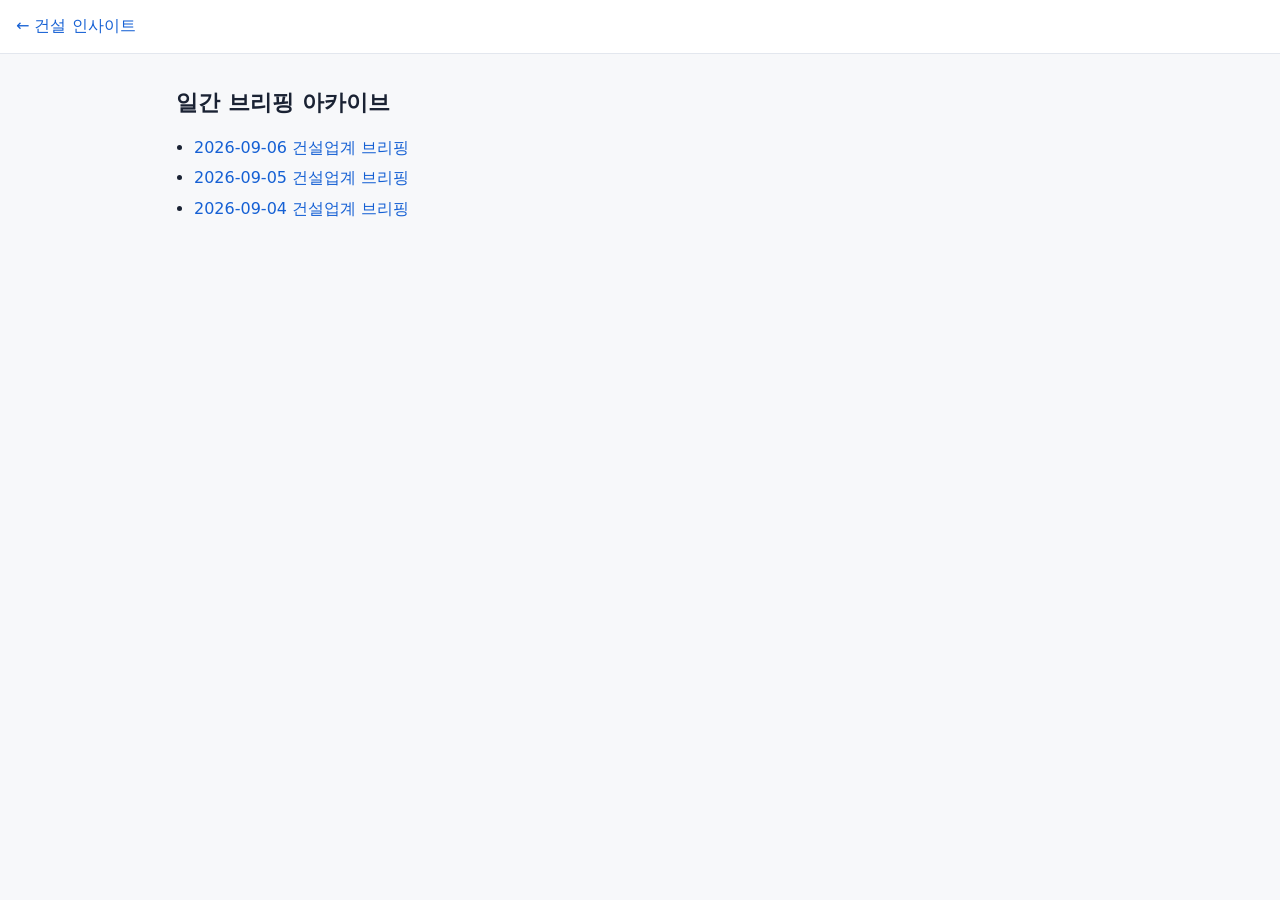
==== site/posts/index.html @ 4375f842 "chore(state): 2026-09-06T00:05:17Z [skip ci]" ====
<!DOCTYPE html>
<html lang="ko">
<head><meta charset="utf-8"><meta name="viewport" content="width=device-width, initial-scale=1">
<title>브리핑 아카이브 | 건설 인사이트</title>
<link rel="stylesheet" href="../style.css"></head>
<body>
<header><a href="../index.html">← 건설 인사이트</a></header>
<main class="post"><h1>일간 브리핑 아카이브</h1><ul><li><a href="2026-09-06.html">2026-09-06 건설업계 브리핑</a></li>
<li><a href="2026-09-05.html">2026-09-05 건설업계 브리핑</a></li>
<li><a href="2026-09-04.html">2026-09-04 건설업계 브리핑</a></li></ul></main>
</body></html>
---- site/style.css ----
:root {
  --bg: #f7f8fa;
  --card: #ffffff;
  --text: #1a2233;
  --muted: #6b7486;
  --line: #e3e7ee;
  --accent: #1560d4;
  --accent-soft: #e8f0fd;
  --warn: #b45309;
  --warn-soft: #fef3c7;
  --danger: #b91c1c;
}
@media (prefers-color-scheme: dark) {
  :root {
    --bg: #11151d;
    --card: #1a202c;
    --text: #e8ecf3;
    --muted: #9aa4b5;
    --line: #2a3242;
    --accent: #5b96ee;
    --accent-soft: #1d2c45;
    --warn: #fbbf24;
    --warn-soft: #3a2e12;
    --danger: #f87171;
  }
}
* { box-sizing: border-box; }
body {
  margin: 0;
  background: var(--bg);
  color: var(--text);
  font-family: "Apple SD Gothic Neo", "Pretendard", "Noto Sans KR", system-ui, sans-serif;
  line-height: 1.55;
}
a { color: var(--accent); text-decoration: none; }
a:hover { text-decoration: underline; }
header {
  padding: 14px 16px;
  border-bottom: 1px solid var(--line);
  background: var(--card);
}
.site-head { display: flex; flex-wrap: wrap; align-items: baseline; gap: 8px 14px; max-width: 960px; margin: 0 auto; }
.site-head h1 { font-size: 1.25rem; margin: 0; }
.site-head p { margin: 0; color: var(--muted); font-size: .85rem; }
main { max-width: 960px; margin: 0 auto; padding: 16px; }
.tabs { display: flex; gap: 6px; margin: 8px 0 14px; flex-wrap: wrap; }
.tabs button {
  border: 1px solid var(--line);
  background: var(--card);
  color: var(--text);
  border-radius: 999px;
  padding: 7px 14px;
  font-size: .9rem;
  cursor: pointer;
}
.tabs button.active { background: var(--accent); border-color: var(--accent); color: #fff; }
.toolbar { display: flex; gap: 8px; margin-bottom: 12px; flex-wrap: wrap; }
.toolbar input, .toolbar select {
  border: 1px solid var(--line);
  background: var(--card);
  color: var(--text);
  border-radius: 8px;
  padding: 8px 10px;
  font-size: .9rem;
}
.toolbar input { flex: 1; min-width: 160px; }
.card {
  background: var(--card);
  border: 1px solid var(--line);
  border-radius: 10px;
  padding: 12px 14px;
  margin-bottom: 10px;
}
.card .title { font-weight: 600; }
.card .meta { color: var(--muted); font-size: .82rem; margin-top: 4px; display: flex; flex-wrap: wrap; gap: 6px 12px; }
.badge {
  display: inline-block;
  border-radius: 6px;
  padding: 1px 8px;
  font-size: .78rem;
  background: var(--accent-soft);
  color: var(--accent);
}
.badge.warn { background: var(--warn-soft); color: var(--warn); }
.badge.due { background: var(--warn-soft); color: var(--danger); font-weight: 700; }
.videos { display: grid; grid-template-columns: repeat(auto-fill, minmax(220px, 1fr)); gap: 12px; }
.video-card img { width: 100%; border-radius: 8px; display: block; background: #000; aspect-ratio: 16/9; object-fit: cover; }
.video-card .title { font-size: .88rem; margin-top: 6px; }
.empty { color: var(--muted); text-align: center; padding: 40px 0; }
.day-group h3 { margin: 18px 0 8px; font-size: .95rem; color: var(--muted); }
.tg-cta {
  display: inline-block;
  background: var(--accent);
  color: #fff !important;
  border-radius: 8px;
  padding: 8px 14px;
  font-size: .9rem;
}
footer { color: var(--muted); font-size: .8rem; padding: 24px 16px; max-width: 960px; margin: 0 auto; }
/* 글 페이지 공용 */
.post h1 { font-size: 1.4rem; }
.post .date, .post .src { color: var(--muted); font-size: .85rem; }
.post .summary { background: var(--accent-soft); border-radius: 8px; padding: 10px 12px; }
.post ul { padding-left: 18px; }
.post li { margin: 6px 0; }
.btn {
  display: inline-block;
  background: var(--accent);
  color: #fff !important;
  border-radius: 8px;
  padding: 10px 16px;
}
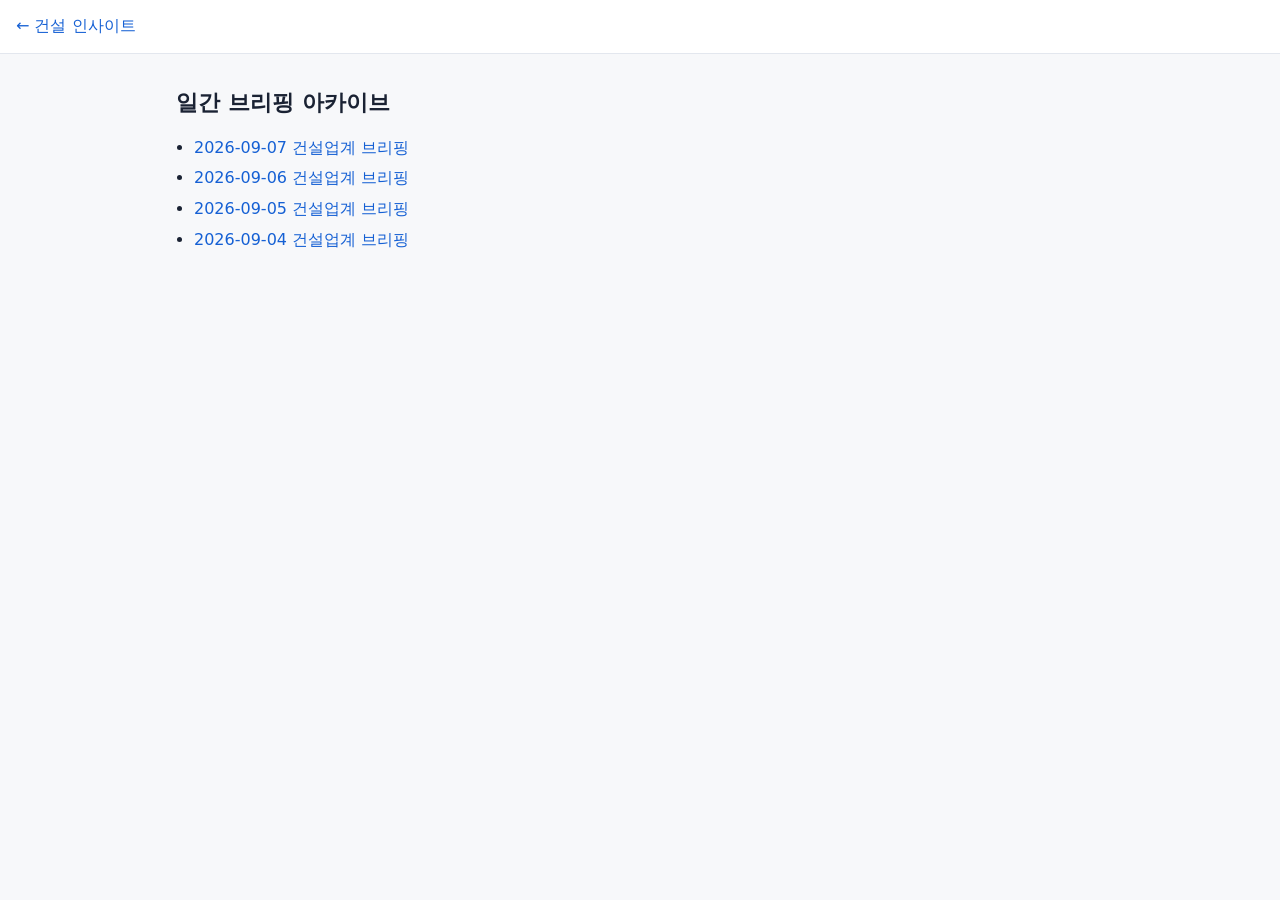
==== commit 37d7103b: "chore(state): 2026-09-07T00:12:38Z [skip ci]" ====
--- a/site/posts/index.html
+++ b/site/posts/index.html
@@ -5,7 +5,8 @@
 <link rel="stylesheet" href="../style.css"></head>
 <body>
 <header><a href="../index.html">← 건설 인사이트</a></header>
-<main class="post"><h1>일간 브리핑 아카이브</h1><ul><li><a href="2026-09-06.html">2026-09-06 건설업계 브리핑</a></li>
+<main class="post"><h1>일간 브리핑 아카이브</h1><ul><li><a href="2026-09-07.html">2026-09-07 건설업계 브리핑</a></li>
+<li><a href="2026-09-06.html">2026-09-06 건설업계 브리핑</a></li>
 <li><a href="2026-09-05.html">2026-09-05 건설업계 브리핑</a></li>
 <li><a href="2026-09-04.html">2026-09-04 건설업계 브리핑</a></li></ul></main>
 </body></html>
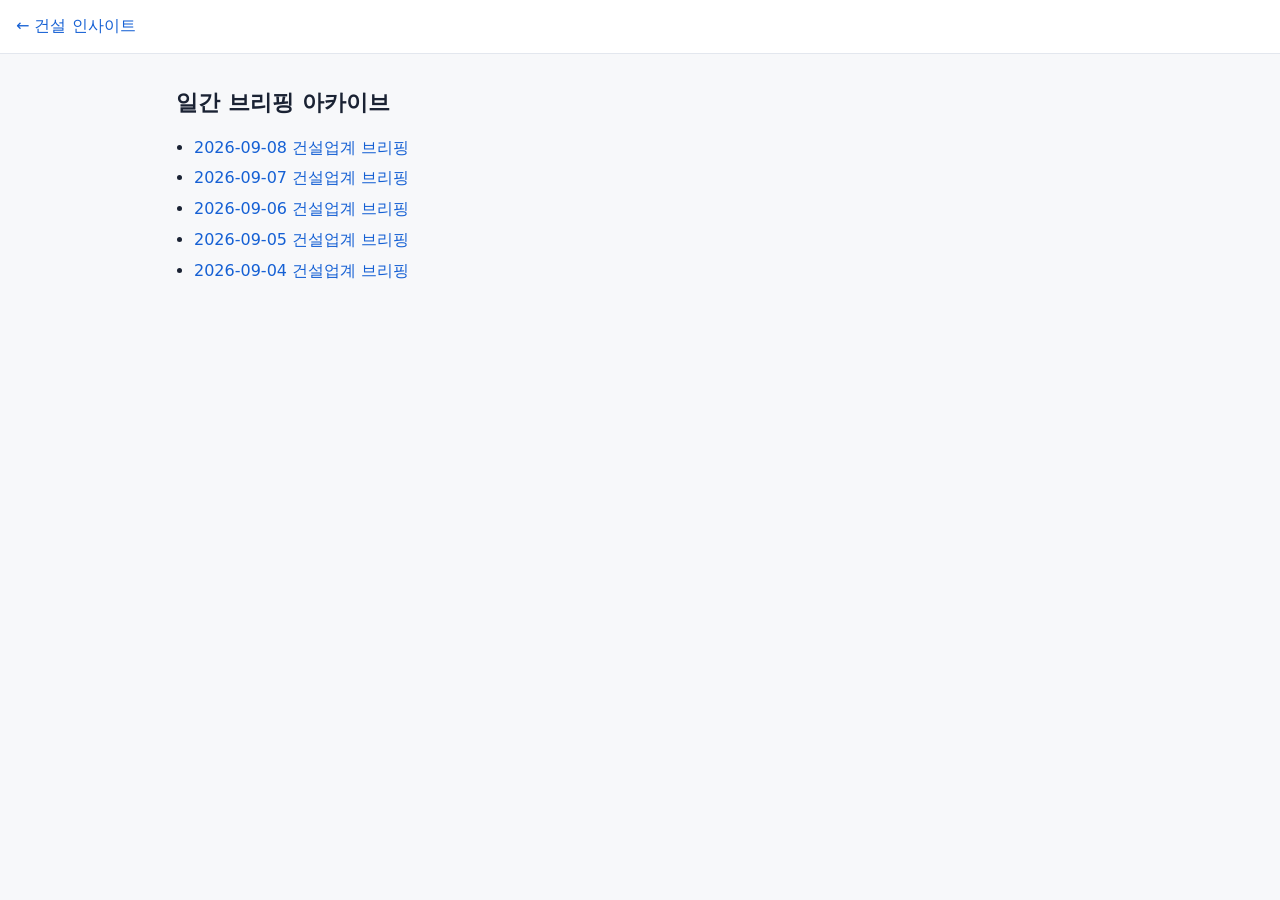
==== commit 2317db9f: "chore(state): 2026-09-07T15:10:31Z [skip ci]" ====
--- a/site/posts/index.html
+++ b/site/posts/index.html
@@ -5,7 +5,8 @@
 <link rel="stylesheet" href="../style.css"></head>
 <body>
 <header><a href="../index.html">← 건설 인사이트</a></header>
-<main class="post"><h1>일간 브리핑 아카이브</h1><ul><li><a href="2026-09-07.html">2026-09-07 건설업계 브리핑</a></li>
+<main class="post"><h1>일간 브리핑 아카이브</h1><ul><li><a href="2026-09-08.html">2026-09-08 건설업계 브리핑</a></li>
+<li><a href="2026-09-07.html">2026-09-07 건설업계 브리핑</a></li>
 <li><a href="2026-09-06.html">2026-09-06 건설업계 브리핑</a></li>
 <li><a href="2026-09-05.html">2026-09-05 건설업계 브리핑</a></li>
 <li><a href="2026-09-04.html">2026-09-04 건설업계 브리핑</a></li></ul></main>
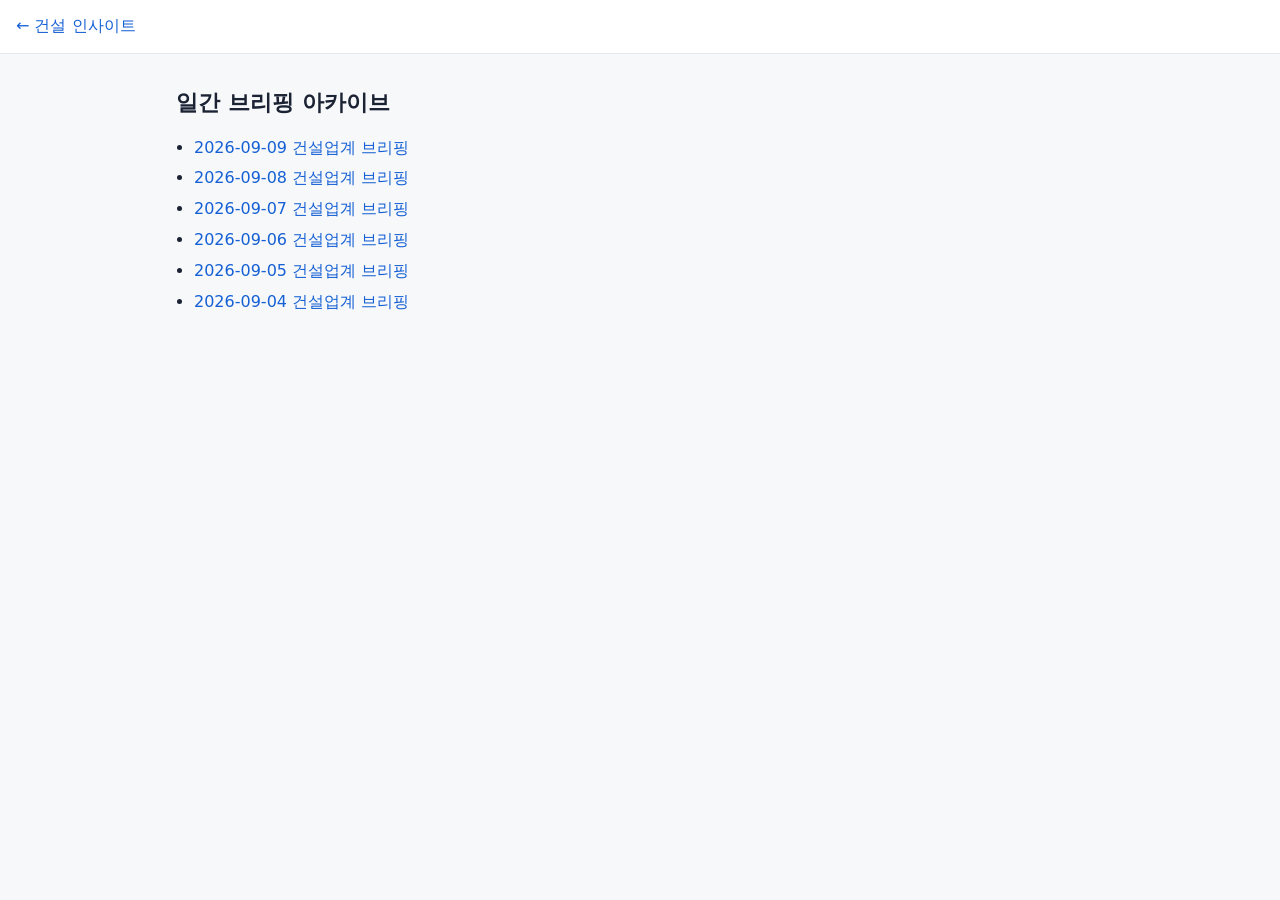
==== commit 6295df5a: "chore(state): 2026-09-09T00:28:40Z [skip ci]" ====
--- a/site/posts/index.html
+++ b/site/posts/index.html
@@ -5,7 +5,8 @@
 <link rel="stylesheet" href="../style.css"></head>
 <body>
 <header><a href="../index.html">← 건설 인사이트</a></header>
-<main class="post"><h1>일간 브리핑 아카이브</h1><ul><li><a href="2026-09-08.html">2026-09-08 건설업계 브리핑</a></li>
+<main class="post"><h1>일간 브리핑 아카이브</h1><ul><li><a href="2026-09-09.html">2026-09-09 건설업계 브리핑</a></li>
+<li><a href="2026-09-08.html">2026-09-08 건설업계 브리핑</a></li>
 <li><a href="2026-09-07.html">2026-09-07 건설업계 브리핑</a></li>
 <li><a href="2026-09-06.html">2026-09-06 건설업계 브리핑</a></li>
 <li><a href="2026-09-05.html">2026-09-05 건설업계 브리핑</a></li>
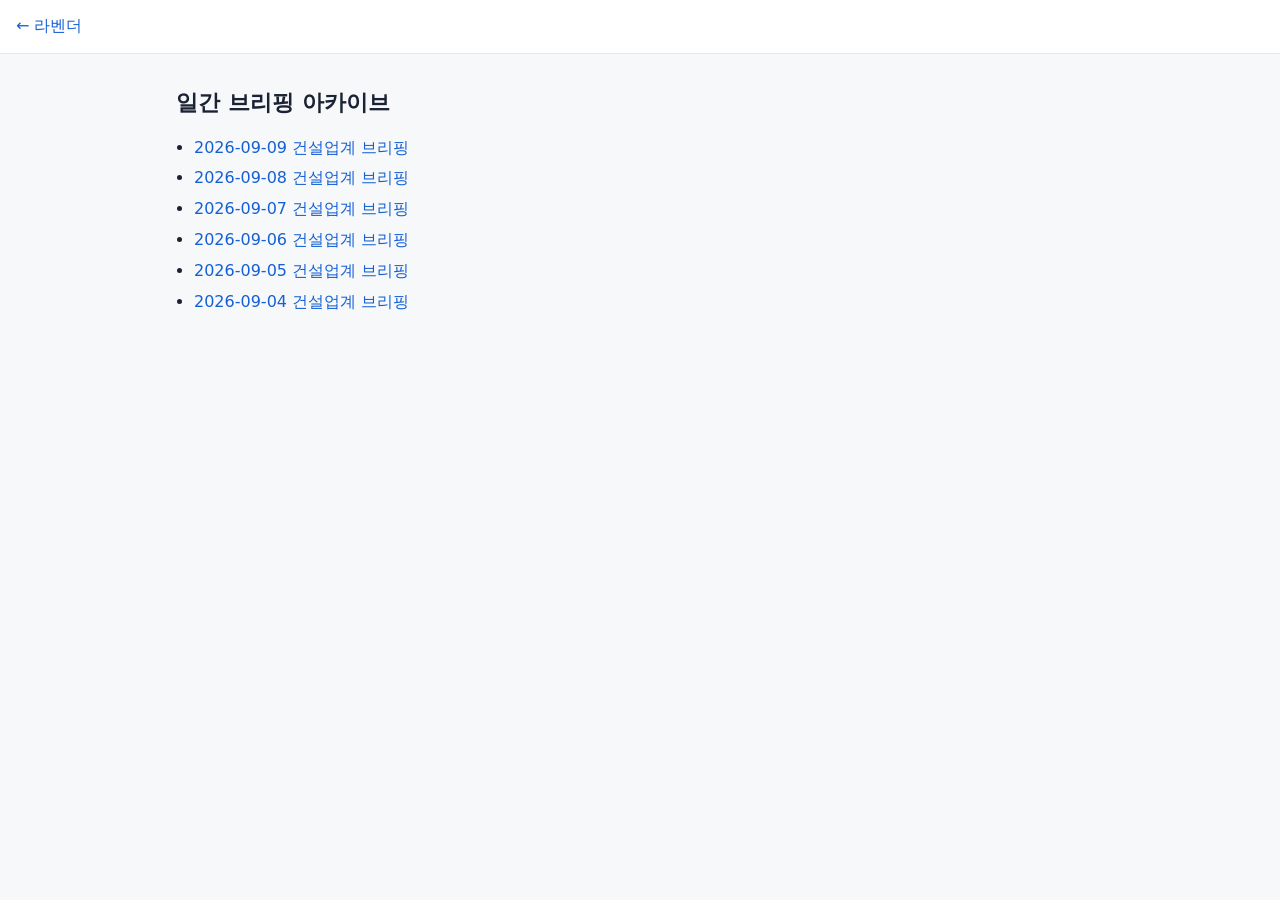
==== commit 89d399e3: "chore(state): 2026-09-09T14:33:20Z [skip ci]" ====
--- a/site/posts/index.html
+++ b/site/posts/index.html
@@ -1,10 +1,10 @@
 <!DOCTYPE html>
 <html lang="ko">
 <head><meta charset="utf-8"><meta name="viewport" content="width=device-width, initial-scale=1">
-<title>브리핑 아카이브 | 건설 인사이트</title>
+<title>브리핑 아카이브 | 라벤더</title>
 <link rel="stylesheet" href="../style.css"></head>
 <body>
-<header><a href="../index.html">← 건설 인사이트</a></header>
+<header><a href="../index.html">← 라벤더</a></header>
 <main class="post"><h1>일간 브리핑 아카이브</h1><ul><li><a href="2026-09-09.html">2026-09-09 건설업계 브리핑</a></li>
 <li><a href="2026-09-08.html">2026-09-08 건설업계 브리핑</a></li>
 <li><a href="2026-09-07.html">2026-09-07 건설업계 브리핑</a></li>
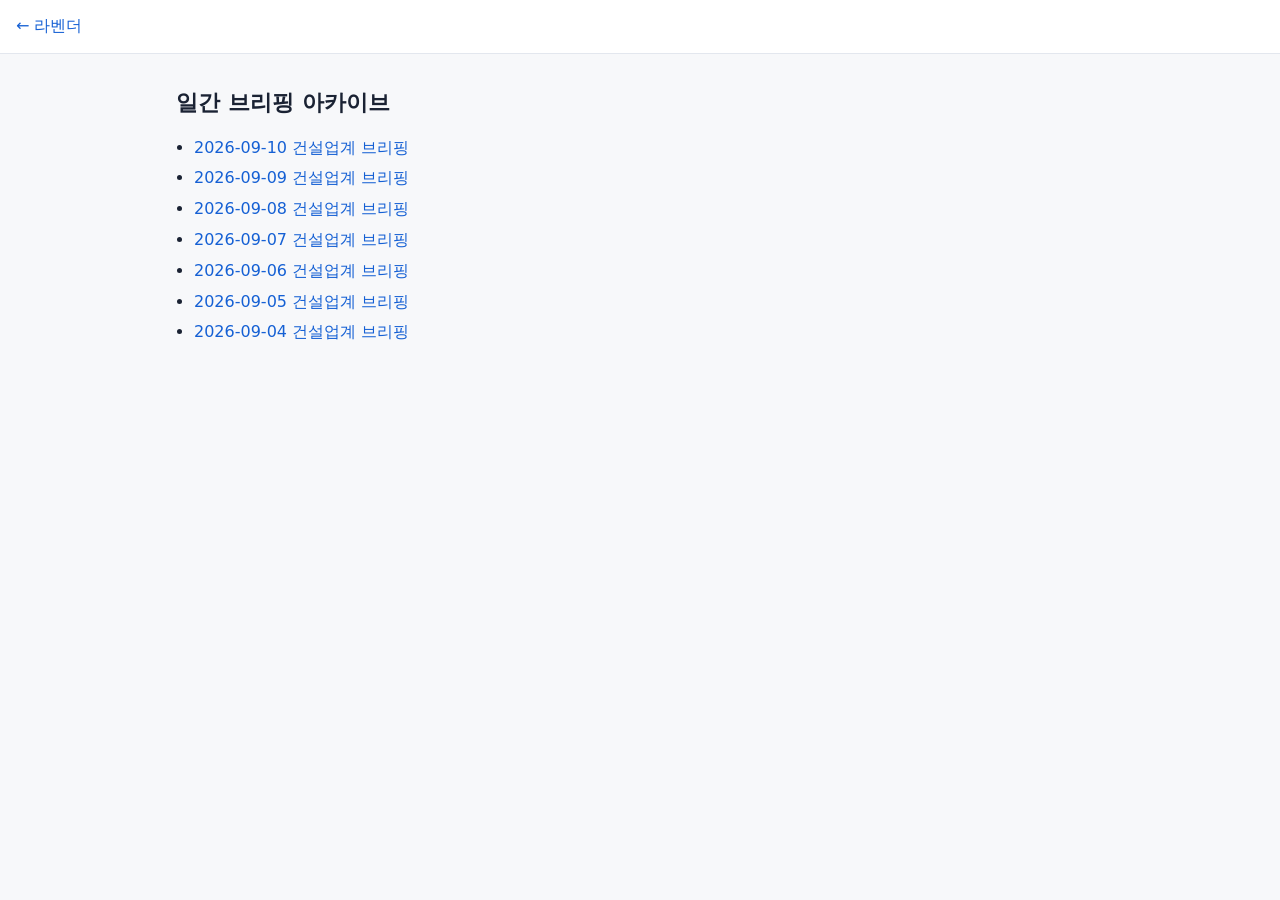
==== commit 0cbedafe: "chore(state): 2026-09-10T00:27:58Z [skip ci]" ====
--- a/site/posts/index.html
+++ b/site/posts/index.html
@@ -5,7 +5,8 @@
 <link rel="stylesheet" href="../style.css"></head>
 <body>
 <header><a href="../index.html">← 라벤더</a></header>
-<main class="post"><h1>일간 브리핑 아카이브</h1><ul><li><a href="2026-09-09.html">2026-09-09 건설업계 브리핑</a></li>
+<main class="post"><h1>일간 브리핑 아카이브</h1><ul><li><a href="2026-09-10.html">2026-09-10 건설업계 브리핑</a></li>
+<li><a href="2026-09-09.html">2026-09-09 건설업계 브리핑</a></li>
 <li><a href="2026-09-08.html">2026-09-08 건설업계 브리핑</a></li>
 <li><a href="2026-09-07.html">2026-09-07 건설업계 브리핑</a></li>
 <li><a href="2026-09-06.html">2026-09-06 건설업계 브리핑</a></li>
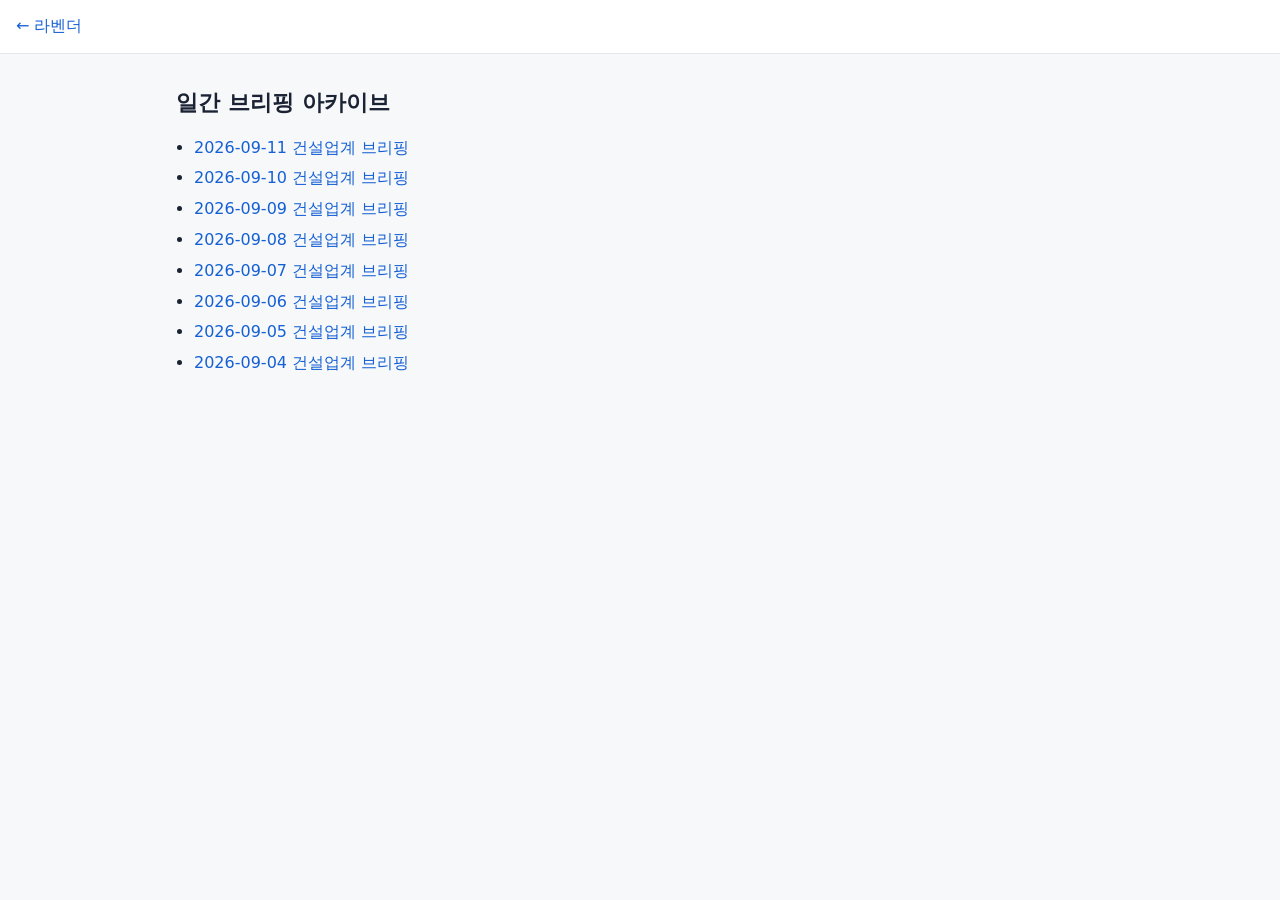
==== commit 9785a214: "chore(state): 2026-09-11T00:19:19Z [skip ci]" ====
--- a/site/posts/index.html
+++ b/site/posts/index.html
@@ -5,7 +5,8 @@
 <link rel="stylesheet" href="../style.css"></head>
 <body>
 <header><a href="../index.html">← 라벤더</a></header>
-<main class="post"><h1>일간 브리핑 아카이브</h1><ul><li><a href="2026-09-10.html">2026-09-10 건설업계 브리핑</a></li>
+<main class="post"><h1>일간 브리핑 아카이브</h1><ul><li><a href="2026-09-11.html">2026-09-11 건설업계 브리핑</a></li>
+<li><a href="2026-09-10.html">2026-09-10 건설업계 브리핑</a></li>
 <li><a href="2026-09-09.html">2026-09-09 건설업계 브리핑</a></li>
 <li><a href="2026-09-08.html">2026-09-08 건설업계 브리핑</a></li>
 <li><a href="2026-09-07.html">2026-09-07 건설업계 브리핑</a></li>
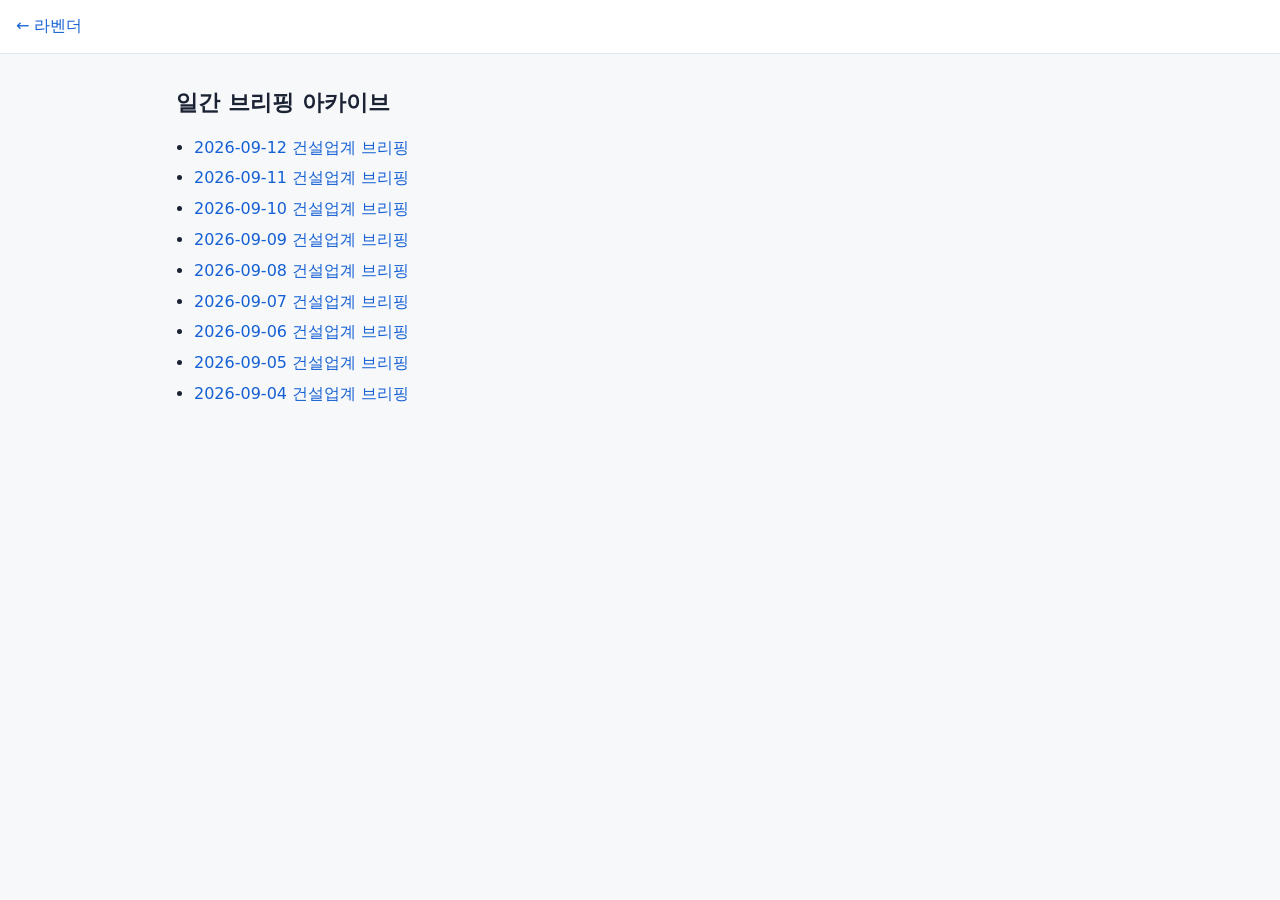
==== commit 08bd1021: "chore(state): 2026-09-12T00:26:16Z [skip ci]" ====
--- a/site/posts/index.html
+++ b/site/posts/index.html
@@ -5,7 +5,8 @@
 <link rel="stylesheet" href="../style.css"></head>
 <body>
 <header><a href="../index.html">← 라벤더</a></header>
-<main class="post"><h1>일간 브리핑 아카이브</h1><ul><li><a href="2026-09-11.html">2026-09-11 건설업계 브리핑</a></li>
+<main class="post"><h1>일간 브리핑 아카이브</h1><ul><li><a href="2026-09-12.html">2026-09-12 건설업계 브리핑</a></li>
+<li><a href="2026-09-11.html">2026-09-11 건설업계 브리핑</a></li>
 <li><a href="2026-09-10.html">2026-09-10 건설업계 브리핑</a></li>
 <li><a href="2026-09-09.html">2026-09-09 건설업계 브리핑</a></li>
 <li><a href="2026-09-08.html">2026-09-08 건설업계 브리핑</a></li>
